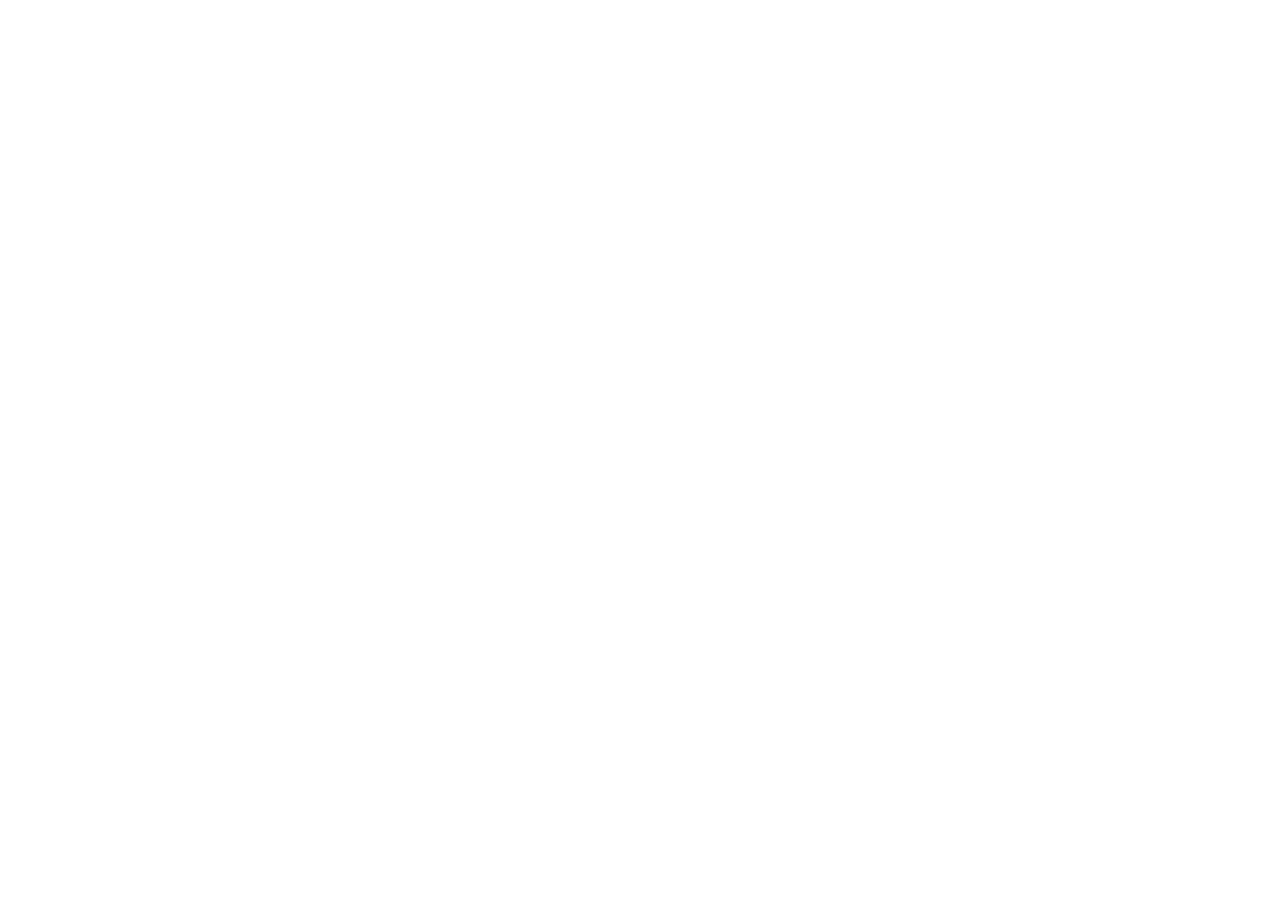
==== docs/index.html @ 6871d3c4 "docs agragado" ====
<!doctype html><html lang="en"><head><meta charset="utf-8"/><link rel="icon" href="/favicon.ico"/><meta name="viewport" content="width=device-width,initial-scale=1"/><meta name="theme-color" content="#000000"/><meta name="description" content="Web site created using create-react-app"/><link rel="apple-touch-icon" href="/logo192.png"/><link rel="manifest" href="/manifest.json"/><link rel="stylesheet" href="https://cdnjs.cloudflare.com/ajax/libs/animate.css/4.1.1/animate.min.css"/><title>Gifs expert App</title><link href="/static/css/main.780d77cb.chunk.css" rel="stylesheet"></head><body><noscript>You need to enable JavaScript to run this app.</noscript><div id="root"></div><script>!function(e){function r(r){for(var n,p,f=r[0],i=r[1],l=r[2],c=0,s=[];c<f.length;c++)p=f[c],Object.prototype.hasOwnProperty.call(o,p)&&o[p]&&s.push(o[p][0]),o[p]=0;for(n in i)Object.prototype.hasOwnProperty.call(i,n)&&(e[n]=i[n]);for(a&&a(r);s.length;)s.shift()();return u.push.apply(u,l||[]),t()}function t(){for(var e,r=0;r<u.length;r++){for(var t=u[r],n=!0,f=1;f<t.length;f++){var i=t[f];0!==o[i]&&(n=!1)}n&&(u.splice(r--,1),e=p(p.s=t[0]))}return e}var n={},o={1:0},u=[];function p(r){if(n[r])return n[r].exports;var t=n[r]={i:r,l:!1,exports:{}};return e[r].call(t.exports,t,t.exports,p),t.l=!0,t.exports}p.m=e,p.c=n,p.d=function(e,r,t){p.o(e,r)||Object.defineProperty(e,r,{enumerable:!0,get:t})},p.r=function(e){"undefined"!=typeof Symbol&&Symbol.toStringTag&&Object.defineProperty(e,Symbol.toStringTag,{value:"Module"}),Object.defineProperty(e,"__esModule",{value:!0})},p.t=function(e,r){if(1&r&&(e=p(e)),8&r)return e;if(4&r&&"object"==typeof e&&e&&e.__esModule)return e;var t=Object.create(null);if(p.r(t),Object.defineProperty(t,"default",{enumerable:!0,value:e}),2&r&&"string"!=typeof e)for(var n in e)p.d(t,n,function(r){return e[r]}.bind(null,n));return t},p.n=function(e){var r=e&&e.__esModule?function(){return e.default}:function(){return e};return p.d(r,"a",r),r},p.o=function(e,r){return Object.prototype.hasOwnProperty.call(e,r)},p.p="/";var f=this["webpackJsonpgif-expert-app"]=this["webpackJsonpgif-expert-app"]||[],i=f.push.bind(f);f.push=r,f=f.slice();for(var l=0;l<f.length;l++)r(f[l]);var a=i;t()}([])</script><script src="/static/js/2.b5d0f97d.chunk.js"></script><script src="/static/js/main.f815f624.chunk.js"></script></body></html>
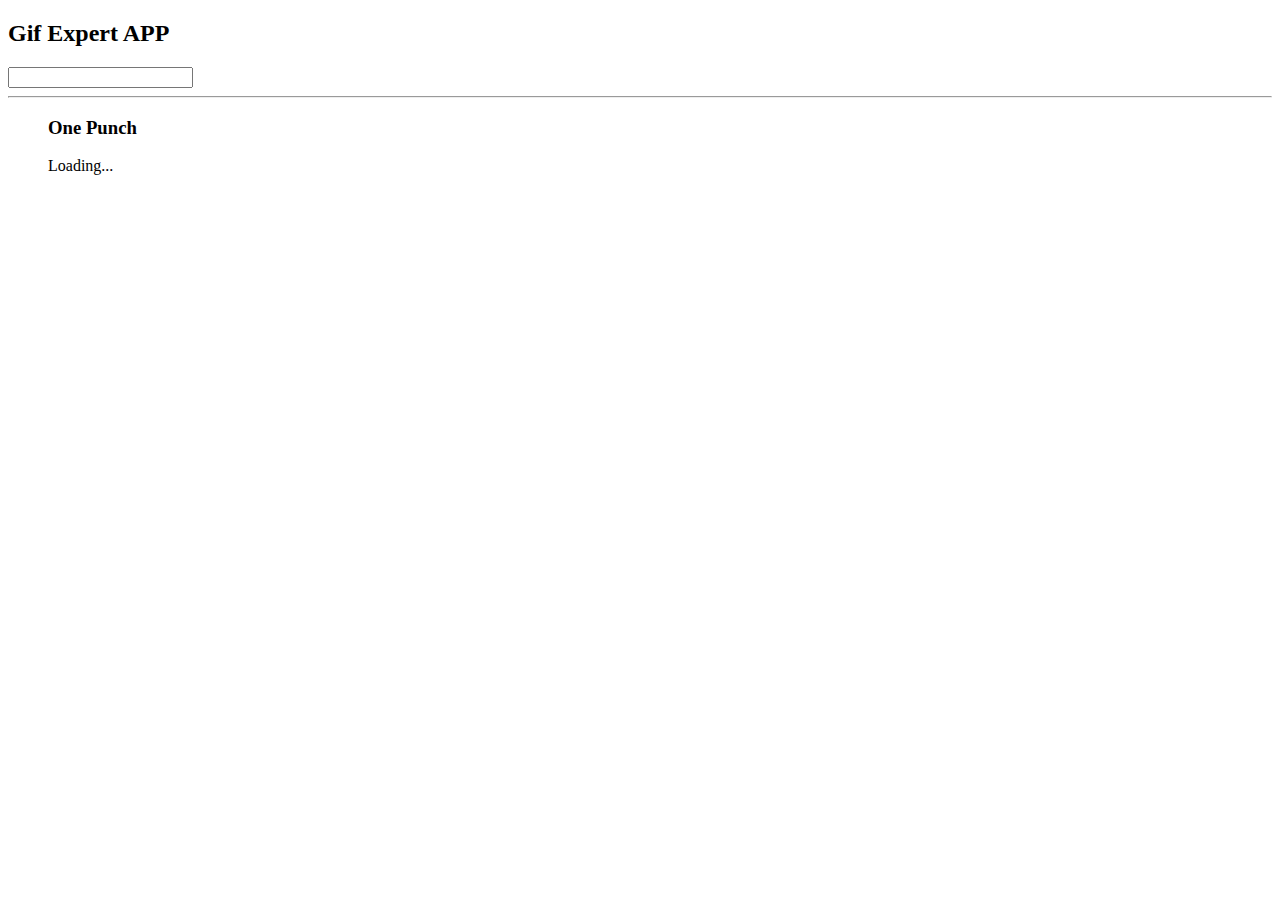
==== commit 54458e3b: "index.html actualizado" ====
--- a/docs/index.html
+++ b/docs/index.html
@@ -1 +1,118 @@
-<!doctype html><html lang="en"><head><meta charset="utf-8"/><link rel="icon" href="/favicon.ico"/><meta name="viewport" content="width=device-width,initial-scale=1"/><meta name="theme-color" content="#000000"/><meta name="description" content="Web site created using create-react-app"/><link rel="apple-touch-icon" href="/logo192.png"/><link rel="manifest" href="/manifest.json"/><link rel="stylesheet" href="https://cdnjs.cloudflare.com/ajax/libs/animate.css/4.1.1/animate.min.css"/><title>Gifs expert App</title><link href="/static/css/main.780d77cb.chunk.css" rel="stylesheet"></head><body><noscript>You need to enable JavaScript to run this app.</noscript><div id="root"></div><script>!function(e){function r(r){for(var n,p,f=r[0],i=r[1],l=r[2],c=0,s=[];c<f.length;c++)p=f[c],Object.prototype.hasOwnProperty.call(o,p)&&o[p]&&s.push(o[p][0]),o[p]=0;for(n in i)Object.prototype.hasOwnProperty.call(i,n)&&(e[n]=i[n]);for(a&&a(r);s.length;)s.shift()();return u.push.apply(u,l||[]),t()}function t(){for(var e,r=0;r<u.length;r++){for(var t=u[r],n=!0,f=1;f<t.length;f++){var i=t[f];0!==o[i]&&(n=!1)}n&&(u.splice(r--,1),e=p(p.s=t[0]))}return e}var n={},o={1:0},u=[];function p(r){if(n[r])return n[r].exports;var t=n[r]={i:r,l:!1,exports:{}};return e[r].call(t.exports,t,t.exports,p),t.l=!0,t.exports}p.m=e,p.c=n,p.d=function(e,r,t){p.o(e,r)||Object.defineProperty(e,r,{enumerable:!0,get:t})},p.r=function(e){"undefined"!=typeof Symbol&&Symbol.toStringTag&&Object.defineProperty(e,Symbol.toStringTag,{value:"Module"}),Object.defineProperty(e,"__esModule",{value:!0})},p.t=function(e,r){if(1&r&&(e=p(e)),8&r)return e;if(4&r&&"object"==typeof e&&e&&e.__esModule)return e;var t=Object.create(null);if(p.r(t),Object.defineProperty(t,"default",{enumerable:!0,value:e}),2&r&&"string"!=typeof e)for(var n in e)p.d(t,n,function(r){return e[r]}.bind(null,n));return t},p.n=function(e){var r=e&&e.__esModule?function(){return e.default}:function(){return e};return p.d(r,"a",r),r},p.o=function(e,r){return Object.prototype.hasOwnProperty.call(e,r)},p.p="/";var f=this["webpackJsonpgif-expert-app"]=this["webpackJsonpgif-expert-app"]||[],i=f.push.bind(f);f.push=r,f=f.slice();for(var l=0;l<f.length;l++)r(f[l]);var a=i;t()}([])</script><script src="/static/js/2.b5d0f97d.chunk.js"></script><script src="/static/js/main.f815f624.chunk.js"></script></body></html>+<!DOCTYPE html>
+<html lang="en">
+  <head>
+    <meta charset="utf-8" />
+    <link rel="icon" href="./favicon.ico" />
+    <meta name="viewport" content="width=device-width,initial-scale=1" />
+    <meta name="theme-color" content="#000000" />
+    <meta
+      name="description"
+      content="Web site created using create-react-app"
+    />
+    <link rel="apple-touch-icon" href="./logo192.png" />
+    <link rel="manifest" href="./manifest.json" />
+    <link
+      rel="stylesheet"
+      href="https://cdnjs.cloudflare.com/ajax/libs/animate.css/4.1.1/animate.min.css"
+    />
+    <title>Gifs expert App</title>
+    <link href="/static/css/main.780d77cb.chunk.css" rel="stylesheet" />
+  </head>
+  <body>
+    <noscript>You need to enable JavaScript to run this app.</noscript>
+    <div id="root"></div>
+    <script>
+      !(function (e) {
+        function r(r) {
+          for (
+            var n, p, f = r[0], i = r[1], l = r[2], c = 0, s = [];
+            c < f.length;
+            c++
+          )
+            (p = f[c]),
+              Object.prototype.hasOwnProperty.call(o, p) &&
+                o[p] &&
+                s.push(o[p][0]),
+              (o[p] = 0);
+          for (n in i)
+            Object.prototype.hasOwnProperty.call(i, n) && (e[n] = i[n]);
+          for (a && a(r); s.length; ) s.shift()();
+          return u.push.apply(u, l || []), t();
+        }
+        function t() {
+          for (var e, r = 0; r < u.length; r++) {
+            for (var t = u[r], n = !0, f = 1; f < t.length; f++) {
+              var i = t[f];
+              0 !== o[i] && (n = !1);
+            }
+            n && (u.splice(r--, 1), (e = p((p.s = t[0]))));
+          }
+          return e;
+        }
+        var n = {},
+          o = { 1: 0 },
+          u = [];
+        function p(r) {
+          if (n[r]) return n[r].exports;
+          var t = (n[r] = { i: r, l: !1, exports: {} });
+          return e[r].call(t.exports, t, t.exports, p), (t.l = !0), t.exports;
+        }
+        (p.m = e),
+          (p.c = n),
+          (p.d = function (e, r, t) {
+            p.o(e, r) ||
+              Object.defineProperty(e, r, { enumerable: !0, get: t });
+          }),
+          (p.r = function (e) {
+            "undefined" != typeof Symbol &&
+              Symbol.toStringTag &&
+              Object.defineProperty(e, Symbol.toStringTag, { value: "Module" }),
+              Object.defineProperty(e, "__esModule", { value: !0 });
+          }),
+          (p.t = function (e, r) {
+            if ((1 & r && (e = p(e)), 8 & r)) return e;
+            if (4 & r && "object" == typeof e && e && e.__esModule) return e;
+            var t = Object.create(null);
+            if (
+              (p.r(t),
+              Object.defineProperty(t, "default", { enumerable: !0, value: e }),
+              2 & r && "string" != typeof e)
+            )
+              for (var n in e)
+                p.d(
+                  t,
+                  n,
+                  function (r) {
+                    return e[r];
+                  }.bind(null, n)
+                );
+            return t;
+          }),
+          (p.n = function (e) {
+            var r =
+              e && e.__esModule
+                ? function () {
+                    return e.default;
+                  }
+                : function () {
+                    return e;
+                  };
+            return p.d(r, "a", r), r;
+          }),
+          (p.o = function (e, r) {
+            return Object.prototype.hasOwnProperty.call(e, r);
+          }),
+          (p.p = "/");
+        var f = (this["webpackJsonpgif-expert-app"] =
+            this["webpackJsonpgif-expert-app"] || []),
+          i = f.push.bind(f);
+        (f.push = r), (f = f.slice());
+        for (var l = 0; l < f.length; l++) r(f[l]);
+        var a = i;
+        t();
+      })([]);
+    </script>
+    <script src="./static/js/2.b5d0f97d.chunk.js"></script>
+    <script src="./static/js/main.f815f624.chunk.js"></script>
+  </body>
+</html>
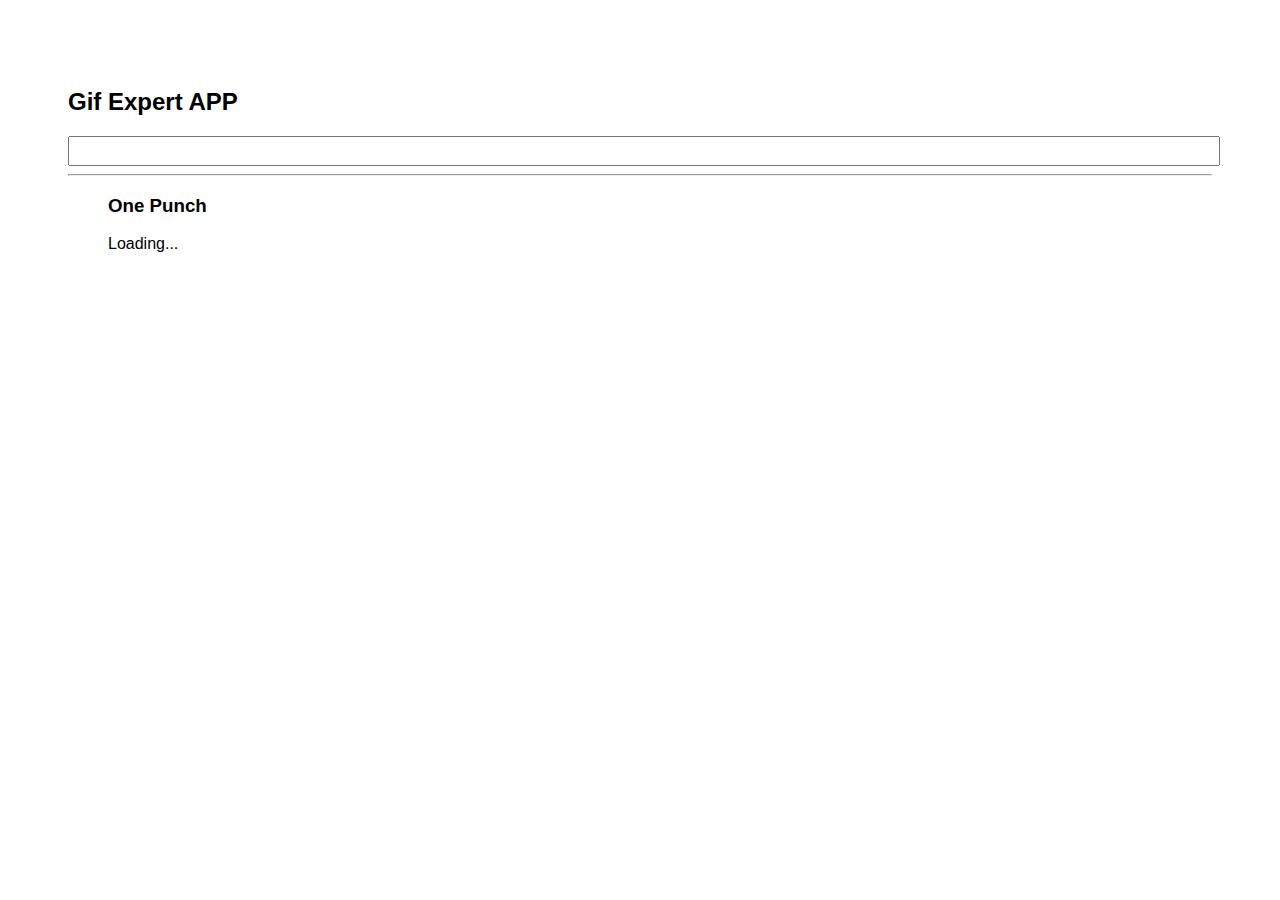
==== commit e7ca8489: "Manifest actualizado para tomar el css" ====
--- a/docs/index.html
+++ b/docs/index.html
@@ -16,7 +16,7 @@
       href="https://cdnjs.cloudflare.com/ajax/libs/animate.css/4.1.1/animate.min.css"
     />
     <title>Gifs expert App</title>
-    <link href="/static/css/main.780d77cb.chunk.css" rel="stylesheet" />
+    <link href="./static/css/main.780d77cb.chunk.css" rel="stylesheet" />
   </head>
   <body>
     <noscript>You need to enable JavaScript to run this app.</noscript>
--- a/docs/static/css/main.780d77cb.chunk.css
+++ b/docs/static/css/main.780d77cb.chunk.css
@@ -0,0 +1,2 @@
+*{font-family:Helvetica,Arial,sans-serif}body{padding:60px}input{font-size:1.3rem;width:100%;color:grey}.card{align-content:center;border:1px solid grey;border-radius:6px;overflow:hidden;margin-bottom:10px;margin-right:10px}.card p{padding:5px;text-align:center}.card img{max-height:170px}.card-grid{display:flex;flex-direction:row;flex-wrap:wrap}
+/*# sourceMappingURL=main.780d77cb.chunk.css.map */